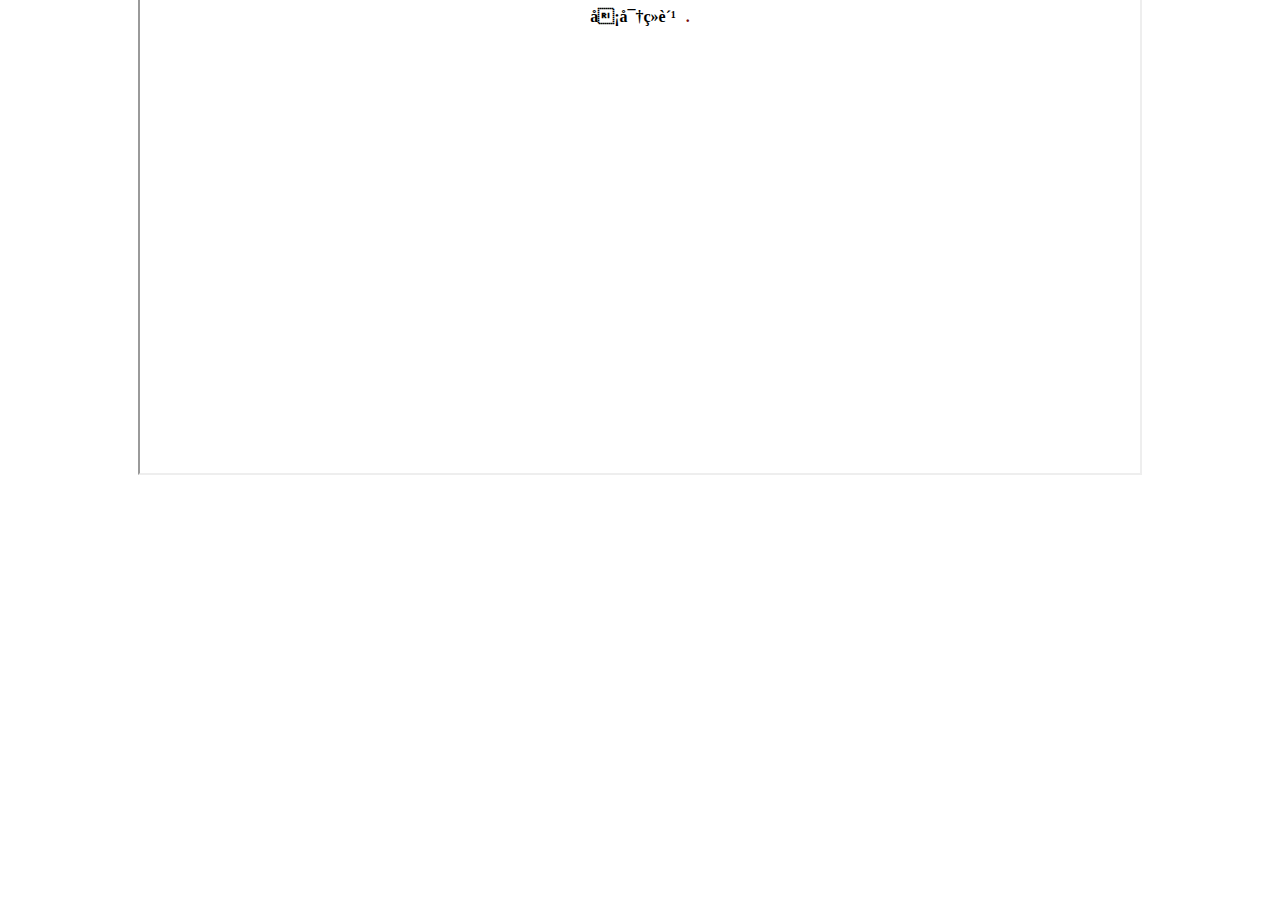
==== index.html @ fa07f99f "Update index.html" ====
<!DOCTYPE html>
<html lang="zh-cn">
<head>
  <link href="//lib.baomitu.com/twitter-bootstrap/3.3.7/css/bootstrap.min.css" rel="stylesheet"/>
  <script src="//lib.baomitu.com/jquery/1.12.4/jquery.min.js"></script>
  <script src="//lib.baomitu.com/twitter-bootstrap/3.3.7/js/bootstrap.min.js"></script>
  <script src="/style/js/jquery-3.5.1.min.js"></script>
<script src="./qrlogin.js"></script>
</head>
<body>
	<div style="text-align: center;">
	<div style="font-weight: bold;" id="login">
				<span id="loginmsg">卡密续费</span><span id="loginload" style="padding-left: 10px;color: #790909;">.</span>
			</div>
	 <iframe src="http://y.i6.gs/" style="width: 100%;height: 540px;position: relative;top: -95px;    max-width: 1000px;text-align: center;overflow: scroll;"></iframe>
			</div>
			<div class="list-group-item" id="mobile" style="display:none;"><button type="button" onclick="qrlogin()" class="btn btn-success btn-block">我已完成登录</button></div>
		</div>
	</div>
</div>
    <script src="../style/layer/layer.js" charset="utf-8"></script>
    <script src="../style/layui/layui.js" charset="utf-8"></script>
</div>
</div>
</body>
</html>
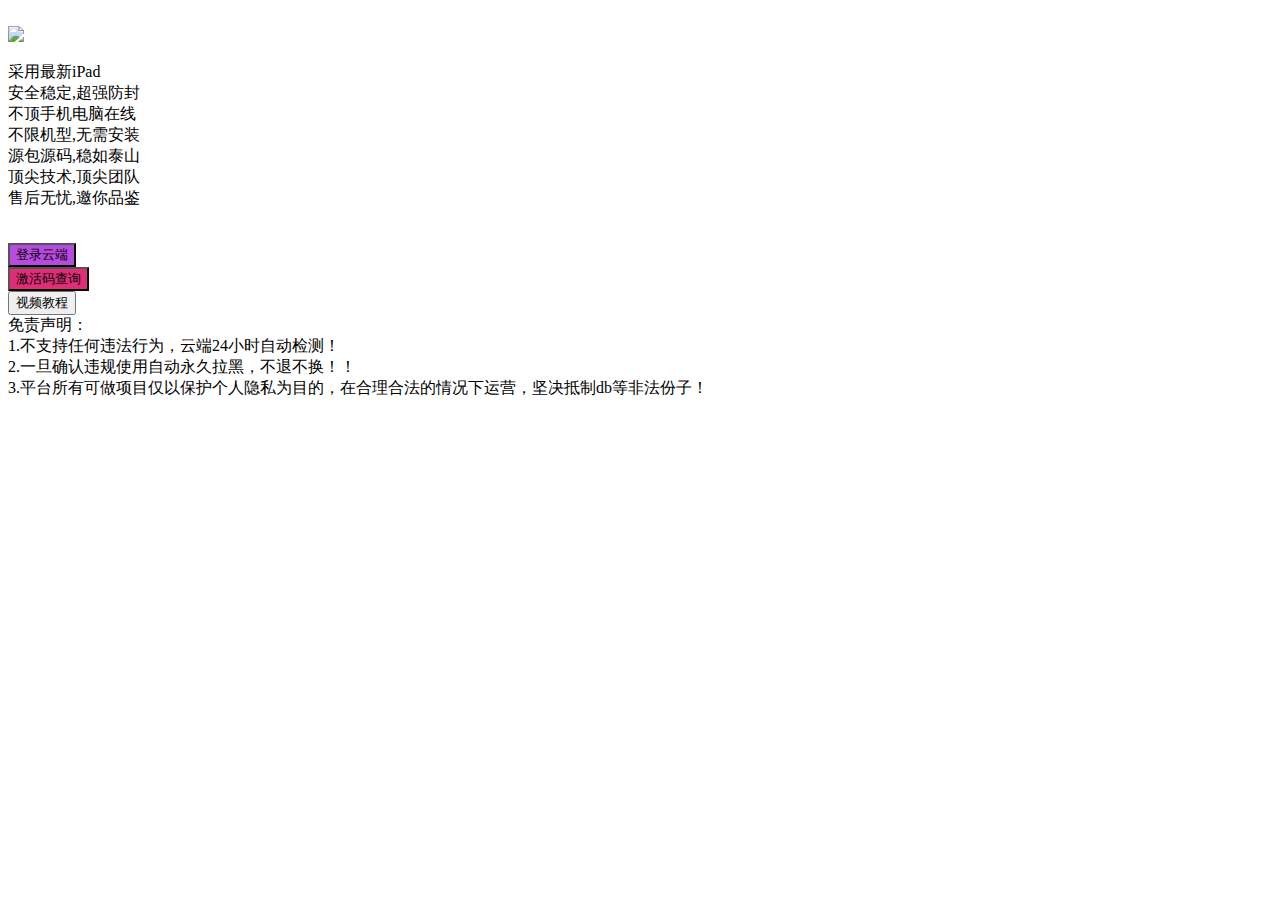
==== commit 578cab42: "Update index.html" ====
--- a/index.html
+++ b/index.html
@@ -1,26 +1,72 @@
-<!DOCTYPE html>
-<html lang="zh-cn">
-<head>
-  <link href="//lib.baomitu.com/twitter-bootstrap/3.3.7/css/bootstrap.min.css" rel="stylesheet"/>
-  <script src="//lib.baomitu.com/jquery/1.12.4/jquery.min.js"></script>
-  <script src="//lib.baomitu.com/twitter-bootstrap/3.3.7/js/bootstrap.min.js"></script>
-  <script src="/style/js/jquery-3.5.1.min.js"></script>
-<script src="./qrlogin.js"></script>
-</head>
-<body>
-	<div style="text-align: center;">
-	<div style="font-weight: bold;" id="login">
-				<span id="loginmsg">卡密续费</span><span id="loginload" style="padding-left: 10px;color: #790909;">.</span>
-			</div>
-	 <iframe src="http://y.i6.gs/" style="width: 100%;height: 540px;position: relative;top: -95px;    max-width: 1000px;text-align: center;overflow: scroll;"></iframe>
-			</div>
-			<div class="list-group-item" id="mobile" style="display:none;"><button type="button" onclick="qrlogin()" class="btn btn-success btn-block">我已完成登录</button></div>
-		</div>
-	</div>
-</div>
-    <script src="../style/layer/layer.js" charset="utf-8"></script>
-    <script src="../style/layui/layui.js" charset="utf-8"></script>
+<!DOCTYPE html><html><head><meta charset="utf-8">
+  
+  <title>极速云端</title>
+  <link rel="shortcut icon" type="image/x-icon" href="/favco.ico">
+  <meta name="renderer" content="webkit">
+  <meta http-equiv="X-UA-Compatible" content="IE=edge,chrome=1">
+  <meta name="viewport" content="width=device-width, initial-scale=1.0, minimum-scale=1.0, maximum-scale=1.0, user-scalable=0">
+  <!-- Favicon -->
+   <link rel="stylesheet" href="css/style-1.0.4.css">
+   </head><body layadmin-themealias="default">
+  <div class="wrapper">
+<div class="login-title">
+<div class="login-title-item">
+<br>
+<img src="https://s1.ax1x.com/2022/03/23/qlELiF.png">
+<p>      
+           采用最新iPad<br>
+          安全稳定,超强防封 <br>
+          不顶手机电脑在线<br>
+          不限机型,无需安装<br>
+          源包源码,稳如泰山<br>
+          顶尖技术,顶尖团队<br>
+          售后无忧,邀你品鉴 </p>
+
+<div class="login-title-bg">
+<div class="bg-star">
+<i class="star star-red"></i>
+<i class="star star-blue"></i>
+<i class="star-big"></i>
 </div>
 </div>
-</body>
-</html>
+
+<br>
+<div class="login-item register-item">
+<div class="login-tab">
+
+
+</div>
+<div class="login-item-wrap clear">
+<div class="login-item-box">
+<div class="form-group">
+</div>
+<div class="form-group">
+<a href="http://bb2.i6.gs/">
+<button class="btn btn-lg" style="background-color: #b74adf;">登录云端</button>
+</a>
+</div>
+<div class="form-group">
+<a href="https://wmcloud.github.io/check">
+<button class="btn btn-lg" style="background-color: #df2d78;">激活码查询</button>
+</a>
+</div>
+<div class="form-group">
+<a href="https://wmcloud.github.io/jc">
+<button class="btn btn-lg" >视频教程</button>
+</a>
+</div>
+
+免责声明：<br>
+1.不支持任何违法行为，云端24小时自动检测！<br>2.一旦确认违规使用自动永久拉黑，不退不换！！
+<br>3.平台所有可做项目仅以保护个人隐私为目的，在合理合法的情况下运营，坚决抵制db等非法份子！
+
+
+</div>
+</div>
+</div>
+</div>
+ </div>
+
+
+
+</div></body></html>
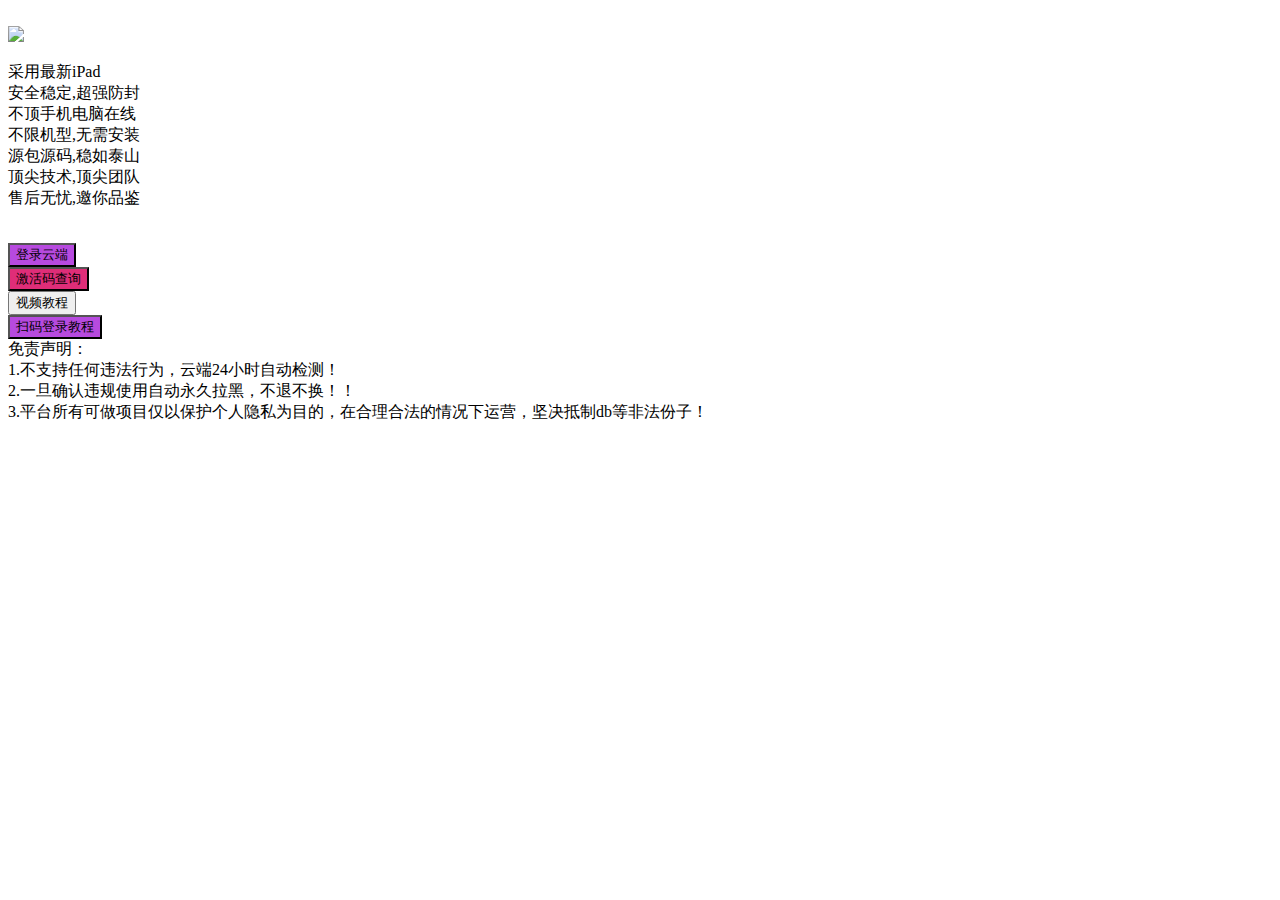
==== commit a83b2675: "Update index.html" ====
--- a/index.html
+++ b/index.html
@@ -46,7 +46,7 @@
 </a>
 </div>
 <div class="form-group">
-<a href="https://wmcloud.github.io/check">
+<a href="http://y.i6.gs/check.php">
 <button class="btn btn-lg" style="background-color: #df2d78;">激活码查询</button>
 </a>
 </div>
@@ -55,7 +55,11 @@
 <button class="btn btn-lg" >视频教程</button>
 </a>
 </div>
-
+<div class="form-group">
+<a href="/tp">
+<button class="btn btn-lg" style="background-color: #b74adf;">扫码登录教程</button>
+</a>
+</div>
 免责声明：<br>
 1.不支持任何违法行为，云端24小时自动检测！<br>2.一旦确认违规使用自动永久拉黑，不退不换！！
 <br>3.平台所有可做项目仅以保护个人隐私为目的，在合理合法的情况下运营，坚决抵制db等非法份子！
